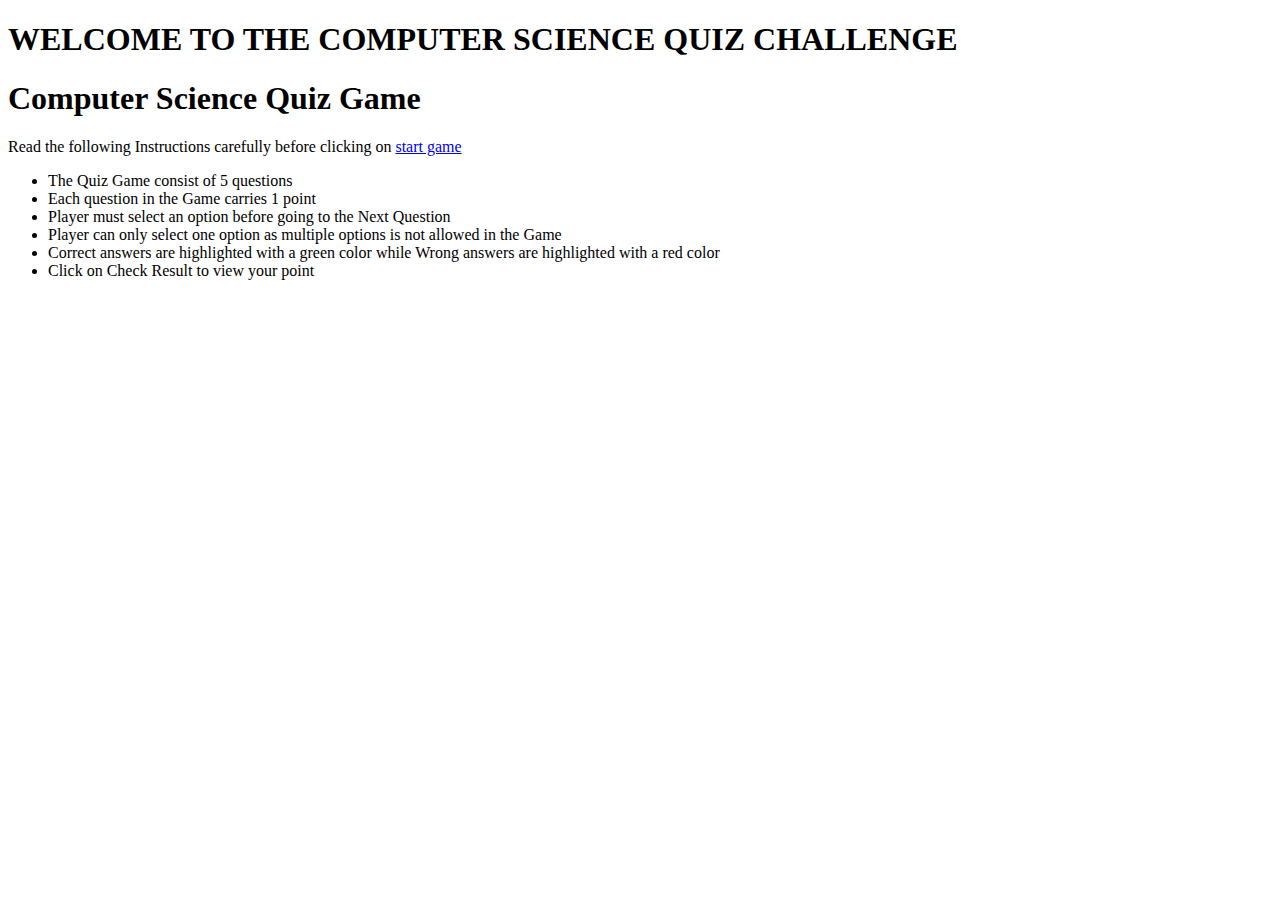
==== index.html @ 568441ce "update index page" ====
<!DOCTYPE html>
<html lang="en">
<head>
    <meta charset="UTF-8">
    <meta name="viewport" content="width=device-width, initial-scale=1.0">
    <title>Welcome</title>

    <link rel="stylesheet" href="style.css">
</head>
<body>
    
    <div id="container">
    
        <header class="topbar">

            <nav class="navbar-fixed">
                <div class="navitem">
                    <div class="welcomemessage">
                        <h1> WELCOME TO THE COMPUTER SCIENCE QUIZ CHALLENGE </h1>
                    </div>      
                </div>
            </nav>

        </header>

        <div class="welcome">
            
            <div class="container">
                
                <h1> Computer Science Quiz Game </h1>

                <div class="instruction-msg">
                    <p>Read the following Instructions 
                        carefully before clicking on <a href="quizgame.html" class="start"> start game </a> 
                    </p>
                </div>

                <div class="instructions">
                    <ul>
                        <li> The Quiz Game consist of 5 questions </li>
                        <li> Each question in the Game carries 1 point </li>
                        <li> Player must select an option before going to the Next Question</li>
                        <li> Player can only select one option as multiple options is not allowed in the Game </li>
                        <li> Correct answers are highlighted with a green color while Wrong answers are highlighted with a red color </li>
                        <li> Click on Check Result to view your point </li>
                    </ul>
                </div>

            </div>

        </div>


    </body>
</html>
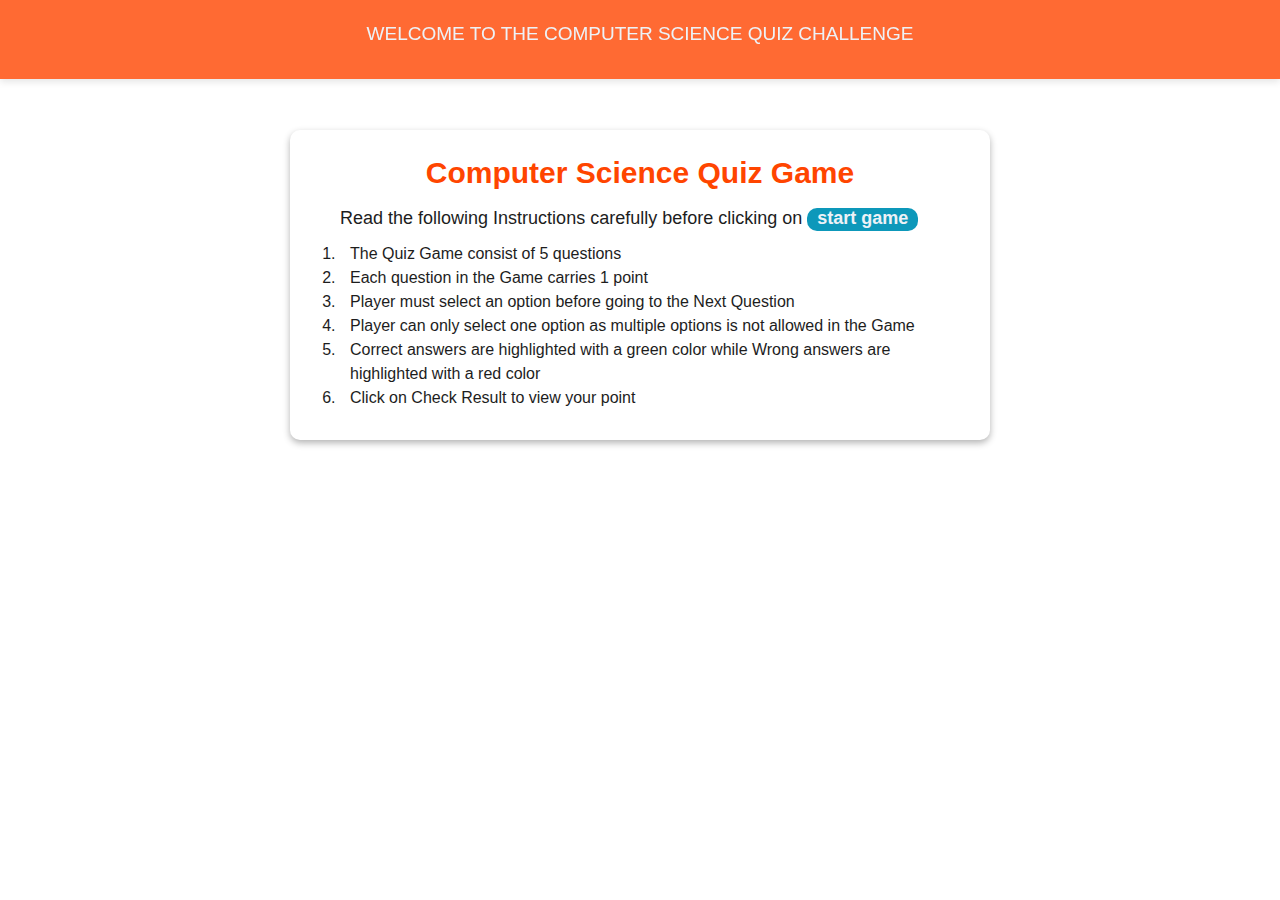
==== commit 491879ca: "updating index page of Quiz App" ====
--- a/index.html
+++ b/index.html
@@ -31,7 +31,7 @@
 
                 <div class="instruction-msg">
                     <p>Read the following Instructions 
-                        carefully before clicking on <a href="quizgame.html" class="start"> start game </a> 
+                        carefully before clicking on <a href="quizgame.html" class="start"> start&nbsp;game </a> 
                     </p>
                 </div>
 
--- a/style.css
+++ b/style.css
@@ -0,0 +1,211 @@
+@keyframes animateBtn {
+  0% {
+    transform: translateX(-100%); }
+  100% {
+    transform: translateX(0%); } }
+
+@keyframes animateBtn {
+  0% {
+    transform: translateX(-100%); }
+  100% {
+    transform: translateX(0%); } }
+
+html {
+  font-size: 62.5%; }
+
+*, *::before, *::after {
+  box-sizing: inherit;
+  margin: 0;
+  padding: 0; }
+
+body {
+  font: 400 1.5rem/1.5 'Segoe UI', Tahoma, Geneva, Verdana, sans-serif;
+  box-sizing: border-box;
+  color: #1d1d1d; }
+
+#container {
+  overflow: auto;
+  min-height: 100vh; }
+
+h1 {
+  font-size: 1.9rem;
+  font-weight: 500;
+  padding: 0 0 1rem; }
+
+a {
+  text-decoration: none; }
+
+.main_container, .welcome {
+  max-width: 70rem;
+  margin: 7rem auto 0;
+  max-height: 50rem;
+  padding: 5rem 0; }
+
+.navbar-fixed {
+  position: fixed;
+  width: 100%;
+  top: 0;
+  left: 0;
+  padding: 2rem;
+  z-index: 9999;
+  background: #ff6a33;
+  box-shadow: 0px 3px 7px 0px rgba(0, 0, 0, 0.1); }
+
+.btn {
+  font-family: 'Segoe UI', Tahoma, Geneva, Verdana, sans-serif;
+  font-size: 1.6rem;
+  color: #edf2f7;
+  margin-top: 1rem;
+  padding: 1rem 4rem;
+  font-weight: 500;
+  background: #ff6a33;
+  border: 0; }
+
+.btn {
+  cursor: pointer;
+  outline: none;
+  display: block;
+  float: right; }
+
+.btn:hover {
+  background-color: orangered; }
+
+#question-option div.correct::before, #question-option div.wrong::before {
+  position: absolute;
+  top: 0;
+  left: 0;
+  width: 100%;
+  border-radius: 8px;
+  height: 100%;
+  animation: animateBtn .8s ease;
+  animation-fill-mode: forwards;
+  z-index: -1; }
+
+#question-option div.correct, #question-option div.wrong {
+  z-index: 1;
+  color: #edf2f7;
+  border: 0; }
+
+#question-option div.correct::before {
+  content: "";
+  background-color: #187f3c;
+  opacity: .85; }
+
+#question-option div.wrong::before {
+  content: "";
+  background-color: red;
+  opacity: .7; }
+
+#question-number {
+  text-align: center;
+  max-width: 25%;
+  display: inline-block;
+  padding: .5rem 0; }
+
+#question-index {
+  font-weight: 500;
+  margin: 2rem 0;
+  background-color: #0d98ba;
+  color: #edf2f7;
+  border-radius: 5px;
+  padding: .8rem 1.5rem; }
+
+#question-container {
+  animation: animateBtn 1.8s ease;
+  position: relative;
+  border-radius: 10px;
+  box-shadow: 0px 3px 7px 0px rgba(0, 0, 0, 0.3);
+  padding: 2.5rem 5rem;
+  min-height: min-content;
+  overflow: hidden; }
+
+#question-option > div {
+  margin-bottom: 1rem;
+  background-color: #f4fcff;
+  padding: 1rem 2rem;
+  overflow: hidden;
+  cursor: default;
+  border-radius: 8px;
+  position: relative;
+  border: 1px solid #0d98ba; }
+
+#question-option > div:last-child {
+  margin-bottom: 0; }
+
+#question-option > div:hover {
+  box-shadow: 0px 3px 7px 0px rgba(13, 152, 186, 0.5); }
+
+#resultbox {
+  width: 20%;
+  font-weight: 500;
+  text-align: center;
+  display: inline-block;
+  padding: .2rem 0 .5rem;
+  font-size: 2rem;
+  cursor: default;
+  position: absolute;
+  right: 3%; }
+
+span {
+  display: inline-block;
+  font-size: 2.5rem;
+  font-weight: 700; }
+
+#showresult {
+  font-weight: 500;
+  margin: 2rem 0;
+  text-align: center;
+  background-color: #0d98ba;
+  color: #edf2f7;
+  border-radius: 10px;
+  padding: .8rem 1.5rem;
+  display: none;
+  font-size: 1.8rem; }
+
+#endgame {
+  width: 15%;
+  margin: -2rem auto 1rem;
+  display: none; }
+
+#playagain {
+  width: 25%;
+  margin: 2rem auto 0;
+  display: none; }
+
+.welcome {
+  margin-top: 13rem;
+  border-radius: 10px;
+  box-shadow: 0px 3px 7px 0px rgba(0, 0, 0, 0.3);
+  padding: 2rem 5rem 3rem;
+  min-height: min-content;
+  overflow: hidden; }
+
+.welcome h1 {
+  font-size: 3rem;
+  color: orangered;
+  text-align: center;
+  font-weight: 700; }
+
+.welcomemessage {
+  color: #edf2f7;
+  text-align: center; }
+
+a {
+  color: #edf2f7;
+  text-decoration: none; }
+
+.instruction-msg {
+  font-size: 1.8rem;
+  font-weight: 500;
+  margin-bottom: 1rem; }
+
+.start {
+  background-color: #0d98ba;
+  padding: 0 1rem .3rem;
+  border-radius: 10px;
+  font-weight: 700; }
+
+ul li {
+  list-style-type: decimal;
+  padding-left: 1rem;
+  font-size: 1.6rem; }
